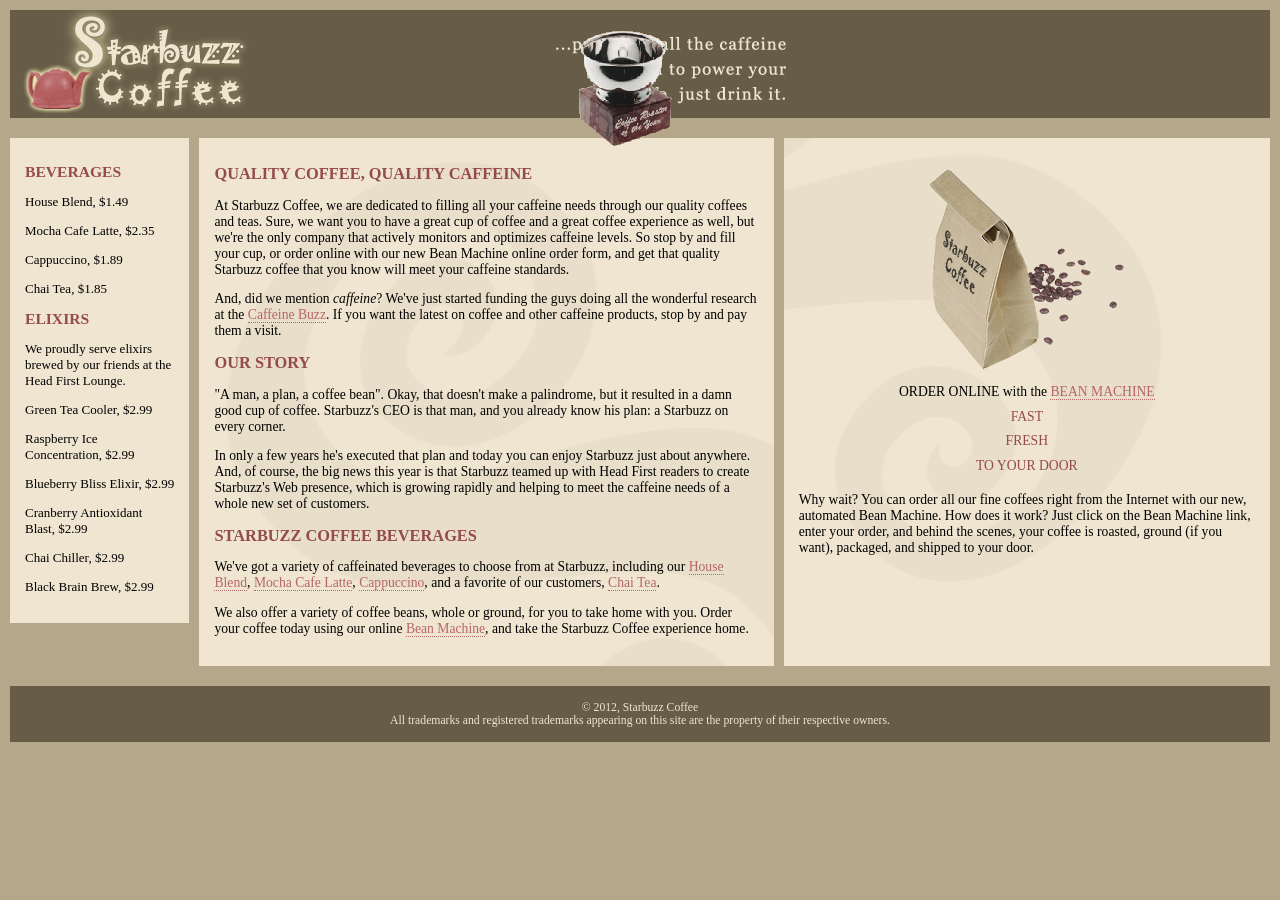
==== 25/index.html @ 9e9c6045 "新增三栏" ====
<!DOCTYPE html>
<html>
  <head>
    <meta charset="utf-8">
    <title>Starbuzz Coffee</title>
    <link rel="stylesheet" type="text/css" href="starbuzz.css">
  </head> 
  <body>
    <div class="header">
    
      <img src="images/header.gif" alt="Starbuzz Coffee header image">
    </div>
<div class="award">
	<img src="images/award.gif" alt="Roaster of the Year award">
</div>
<div class="tableContainer">
<div class="tableRow">
<div class="drinks">
	<h1>BEVERAGES</h1>
	<p>House Blend, $1.49</p>
	<p>Mocha Cafe Latte, $2.35</p>
	<p>Cappuccino, $1.89</p>
	<p>Chai Tea, $1.85</p>
	<h1>ELIXIRS</h1>
<p>
		We proudly serve elixirs brewed by our friends
		at the Head First Lounge.
</p>
	<p>Green Tea Cooler, $2.99</p>
  <p>Raspberry Ice Concentration, $2.99</p>
	<p>Blueberry Bliss Elixir, $2.99</p>
	<p>Cranberry Antioxidant Blast, $2.99</p>
	<p>Chai Chiller, $2.99</p>
	<p>Black Brain Brew, $2.99</p>
</div>
    <div class="main">
      <h1>QUALITY COFFEE, QUALITY CAFFEINE</h1>
      <p>
        At Starbuzz Coffee, we are dedicated to filling all your  caffeine needs through our 
        quality coffees and teas. Sure, we want you to have a great cup of coffee and a great 
        coffee experience as well, but we're the only company that actively monitors and 
        optimizes caffeine levels. So stop by and fill your cup, or order online with our new Bean 
        Machine online order form, and get that quality Starbuzz coffee that you know will meet 
        your caffeine standards.
      </p>
      <p>
        And, did we mention <em>caffeine</em>? We've just started funding the guys doing all 
        the wonderful research at the <a href="http://buzz.wickedlysmart.com"
        title="Read all about caffeine on the Buzz">Caffeine Buzz</a>.
        If you want the latest on coffee and other caffeine products, 
        stop by and pay them a visit.
      </p>
      <h1>OUR STORY</h1>
      <p>
        "A man, a plan, a coffee bean". Okay, that doesn't make a palindrome, but it resulted
        in a damn good cup of coffee.  Starbuzz's CEO is that man, and you already know his 
        plan: a Starbuzz on every corner.
      </p> 
      <p>In only a few years he's executed that plan and today 
        you can enjoy Starbuzz just about anywhere.  And, of course, the big news this year 
        is that Starbuzz teamed up with Head First readers to create Starbuzz's Web presence,  
        which is growing rapidly and helping to meet the caffeine needs of a whole new set of 
        customers.  
      </p>
      <h1>STARBUZZ COFFEE BEVERAGES</h1>
      <p>
        We've got a variety of caffeinated beverages to choose
        from at Starbuzz, including our 
        <a href="beverages.html#house" title="House Blend">House Blend</a>,
        <a href="beverages.html#mocha" title="Mocha Cafe Latte">Mocha Cafe Latte</a>, 
        <a href="beverages.html#cappuccino" title="Cappuccino">Cappuccino</a>,
        and a favorite of our customers, 
        <a href="beverages.html#chai" title="Chai Tea">Chai Tea</a>.
      </p>
      <p>
        We also offer a variety of coffee beans, whole or ground, for you to
        take home with you.  Order your coffee today using our online
        <a href="form.html">Bean Machine</a>, and take
        the Starbuzz Coffee experience home.
      </p>
    </div>
    

        <div class="sidebar">
      <p class="beanheading">
        <img src="images/bag.gif" alt="Bean Machine bag">
        <br>
        ORDER ONLINE
        with the 
        <a href="form.html">BEAN MACHINE</a>
        <br>
        <span class="slogan">
            FAST <br>
            FRESH <br>
            TO YOUR DOOR <br>
        </span>
      </p>
      <p>
        Why wait?  You can order all our fine coffees right from the Internet with our new, 
        automated Bean Machine.  How does it work?  Just click on the Bean Machine link, 
        enter your order, and behind the scenes, your coffee is roasted, ground 
        (if you want), packaged, and shipped to your door.
      </p>
        </div>
      </div>
    </div>

    <div class="footer">
      &copy; 2012, Starbuzz Coffee
      <br>
      All trademarks and registered trademarks appearing on 
      this site are the property of their respective owners.
    </div>

  </body>
</html>
---- 25/starbuzz.css ----
body { 
  background-color: #b5a789;
  font-family:      Georgia, "Times New Roman", Times, serif;
  font-size:        small;
  margin:           0px;
}

.header {
  background-color: #675c47;
  margin:           10px;
  height:           108px;
}

.main {
  background:       #efe5d0 url(images/background.gif) top left;
  font-size:        105%;
  padding:          15px;
  margin:           0px 10px 10px 10px;
  display: table-cell;
  vertical-align: top;
}

.sidebar {
  background:       #efe5d0 url(images/background.gif) bottom right;
  font-size:        105%;
  padding:          15px;
  margin:           0px 10px 10px 10px;
  display: table-cell;
  vertical-align: top;
}

.footer {
  background-color: #675c47;
  color:            #efe5d0;
  text-align:       center;
  padding:          15px;
  margin:           10px;
  font-size:        90%;
}

h1 {
  font-size:        120%;
  color:            #954b4b;
}

.slogan { color: #954b4b; }

.beanheading {
  text-align:       center;
  line-height:      1.8em;
}

a:link {
  color:            #b76666;
  text-decoration:  none;
  border-bottom:    thin dotted #b76666;
}
a:visited {
  color:            #675c47;
  text-decoration:  none;
  border-bottom:    thin dotted #675c47;
}
div.tableContainer {
display: table;
border-spacing: 10px;
}
div.tableRow {
display: table-row;
}
.drinks {
    background-color: #efe5d0;
    padding: 15px;
}
.award {
	position: absolute;
	top: 30px;
	left: 45%;
}
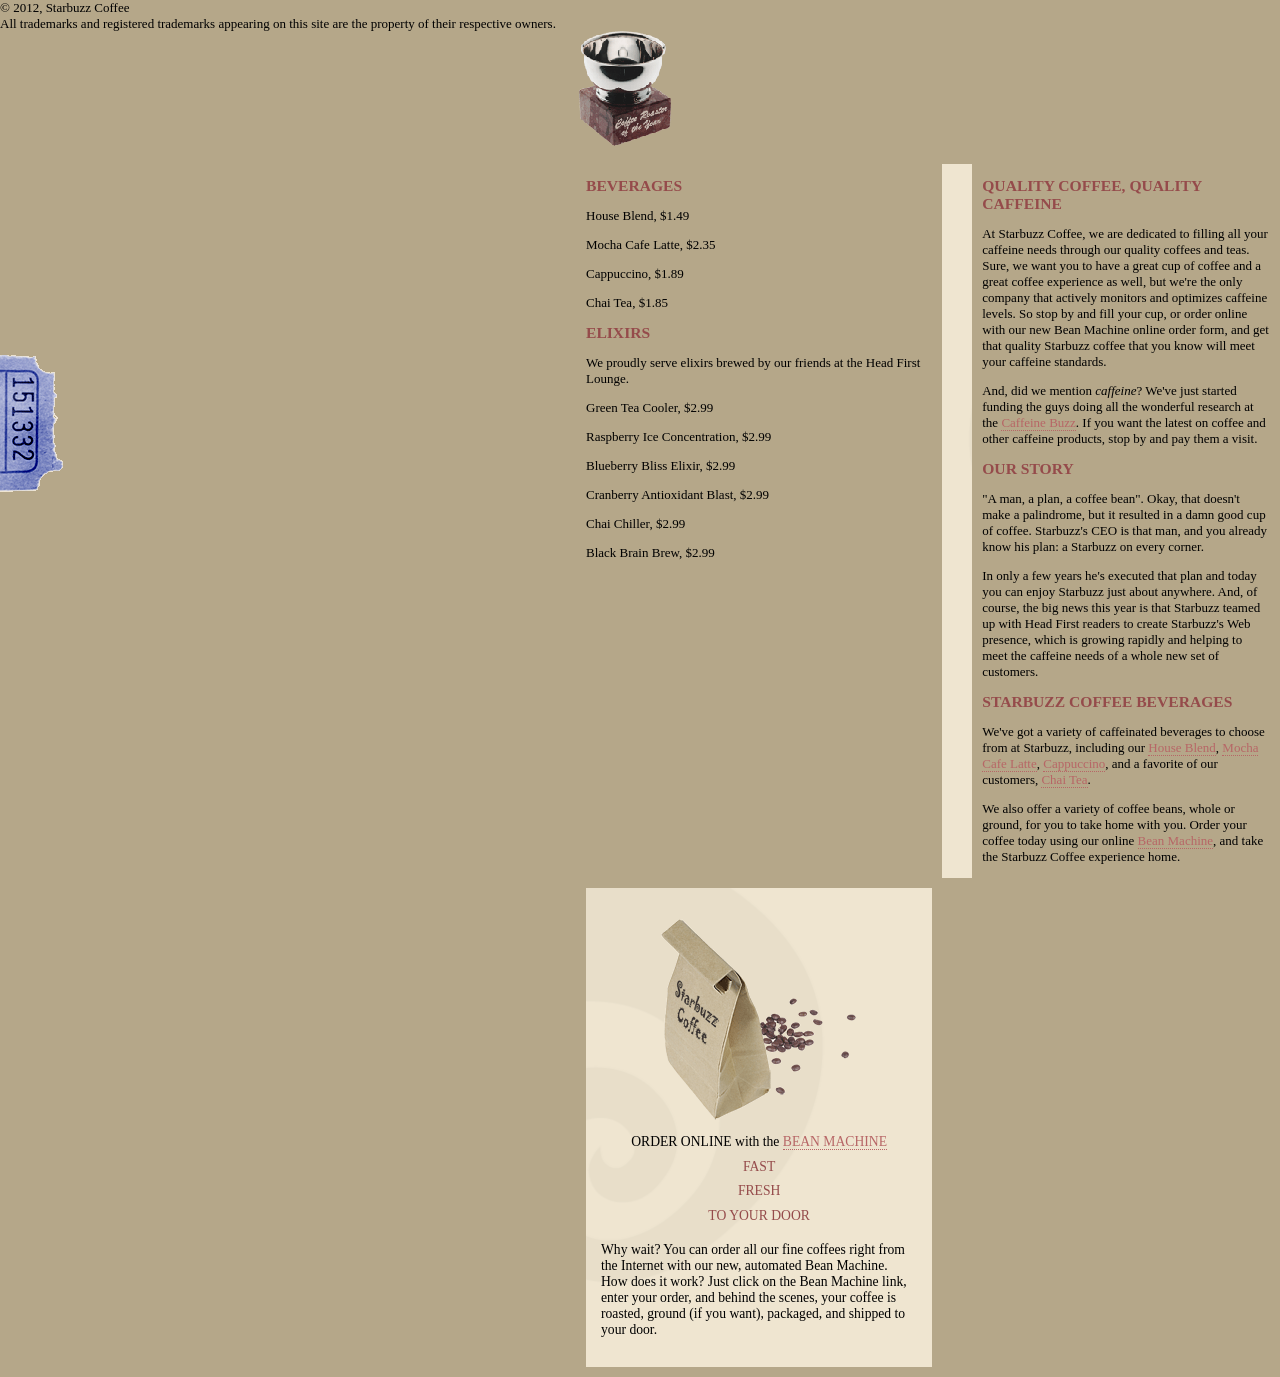
==== commit 33ecf23f: "新增作业" ====
--- a/25/index.html
+++ b/25/index.html
@@ -7,15 +7,19 @@
   </head> 
   <body>
     <div class="header">
-    
-      <img src="images/header.gif" alt="Starbuzz Coffee header image">
     </div>
-<div class="award">
+    <div class="award"
+  <img src="images/header.gif" alt="Starbuzz Coffee header image">
 	<img src="images/award.gif" alt="Roaster of the Year award">
+<div class="coupon">
+	<a href="freecoffee.html" title="Click here to get your free coffee">
+		<img src="images/ticket.gif" alt="Starbuzz coupon ticket">
+	</a>
 </div>
 <div class="tableContainer">
 <div class="tableRow">
-<div class="drinks">
+<article>
+
 	<h1>BEVERAGES</h1>
 	<p>House Blend, $1.49</p>
 	<p>Mocha Cafe Latte, $2.35</p>
@@ -32,8 +36,10 @@
 	<p>Cranberry Antioxidant Blast, $2.99</p>
 	<p>Chai Chiller, $2.99</p>
 	<p>Black Brain Brew, $2.99</p>
-</div>
+  </article>
+
     <div class="main">
+    </div>
       <h1>QUALITY COFFEE, QUALITY CAFFEINE</h1>
       <p>
         At Starbuzz Coffee, we are dedicated to filling all your  caffeine needs through our 
@@ -81,7 +87,7 @@
     </div>
     
 
-        <div class="sidebar">
+        <aside>
       <p class="beanheading">
         <img src="images/bag.gif" alt="Bean Machine bag">
         <br>
@@ -101,7 +107,7 @@
         enter your order, and behind the scenes, your coffee is roasted, ground 
         (if you want), packaged, and shipped to your door.
       </p>
-        </div>
+      </aside>
       </div>
     </div>
 
--- a/25/starbuzz.css
+++ b/25/starbuzz.css
@@ -5,7 +5,7 @@
   margin:           0px;
 }
 
-.header {
+header {
   background-color: #675c47;
   margin:           10px;
   height:           108px;
@@ -20,7 +20,7 @@
   vertical-align: top;
 }
 
-.sidebar {
+aside {
   background:       #efe5d0 url(images/background.gif) bottom right;
   font-size:        105%;
   padding:          15px;
@@ -29,7 +29,7 @@
   vertical-align: top;
 }
 
-.footer {
+footer {
   background-color: #675c47;
   color:            #efe5d0;
   text-align:       center;
@@ -75,4 +75,16 @@
 	position: absolute;
 	top: 30px;
 	left: 45%;
+}
+.coupon {
+	position: fixed;
+	top: 350px;
+	left: -210px;
+  transition: left 0.5s ease;
+}
+.coupon a, img{
+	border: none;
+}
+.coupon:hover{
+left: 0px;
 }
